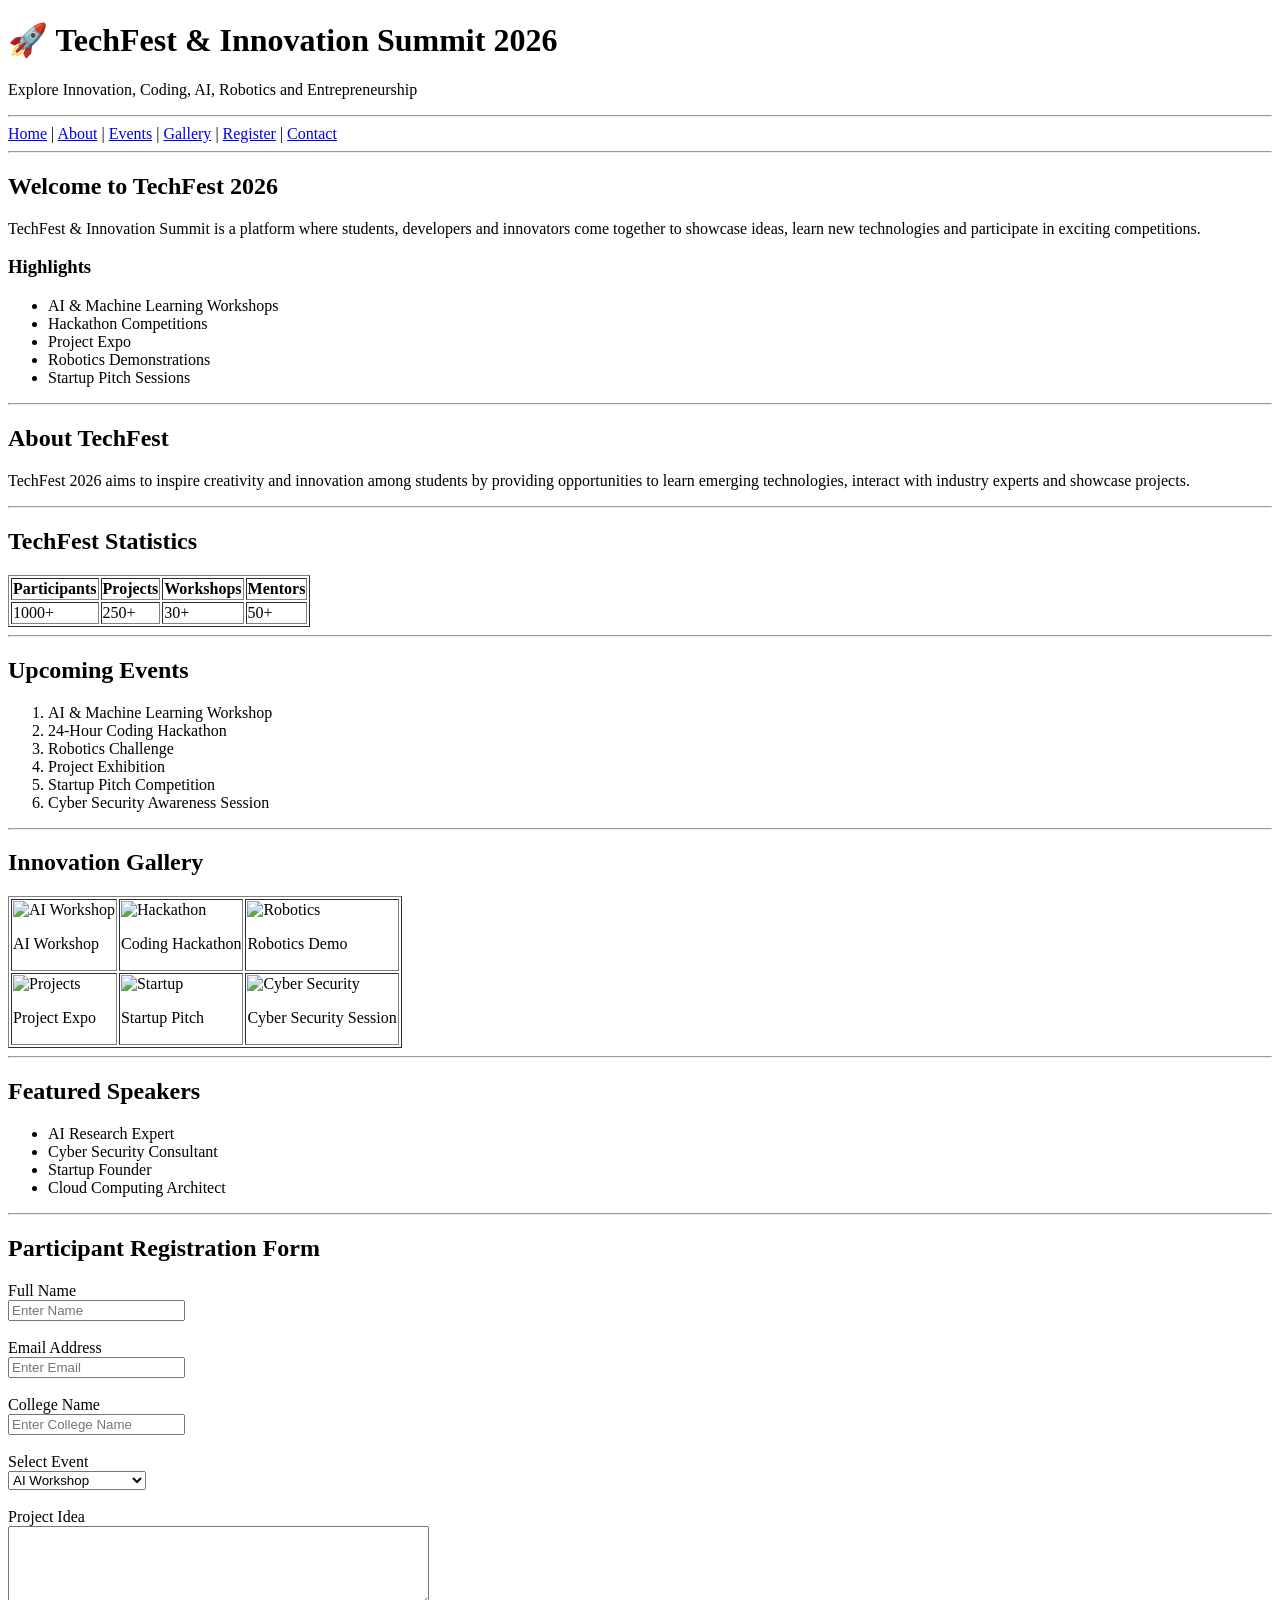
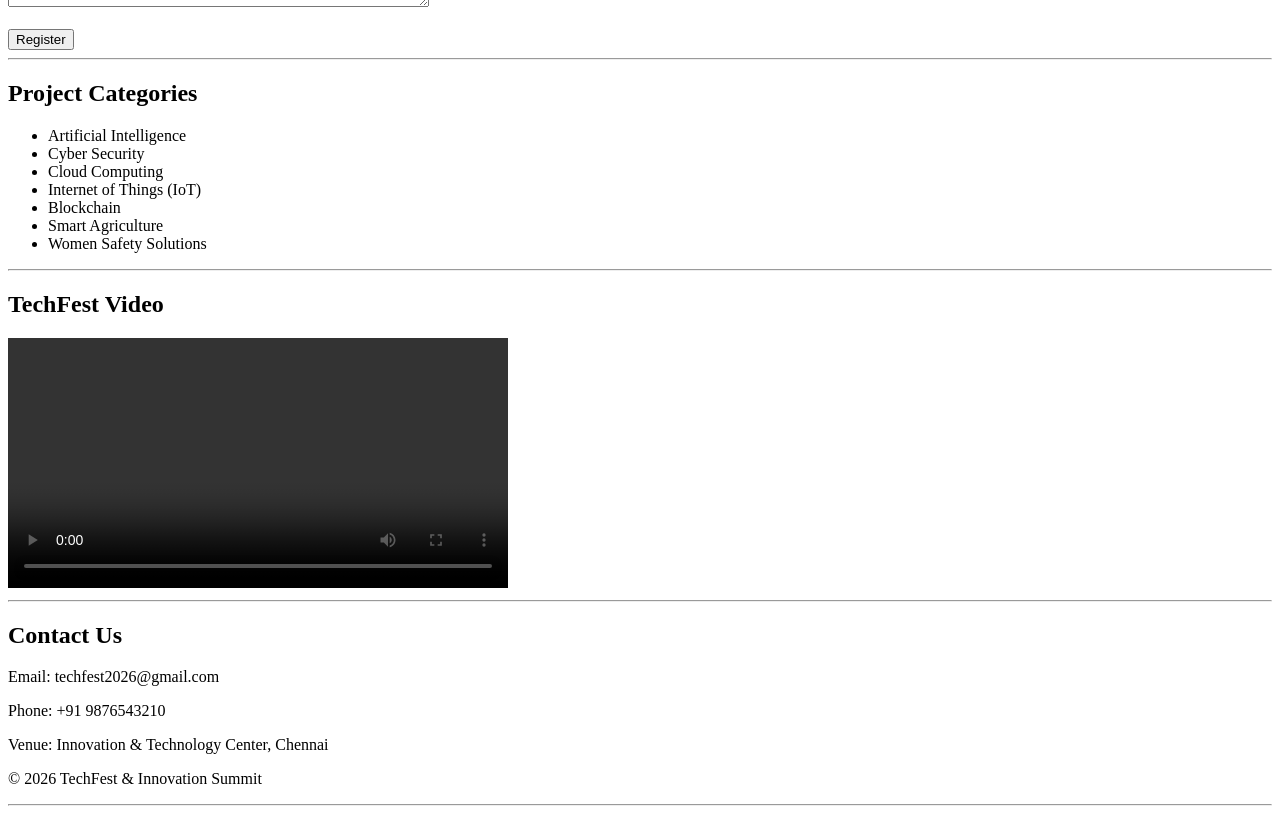
==== HTML/INDEX.html @ b272f9e3 "Add files via upload" ====
<!DOCTYPE html>
<html lang="en">

<head>
<meta charset="UTF-8">
<meta name="viewport" content="width=device-width, initial-scale=1.0">
<title>TechFest & Innovation Summit 2026</title>
</head>

<body>

<header>

<h1>🚀 TechFest & Innovation Summit 2026</h1>

<p>
Explore Innovation, Coding, AI, Robotics and Entrepreneurship
</p>

<hr>

<nav>

<a href="#home">Home</a> |

<a href="#about">About</a> |

<a href="#events">Events</a> |

<a href="#gallery">Gallery</a> |

<a href="#register">Register</a> |

<a href="#contact">Contact</a>

</nav>

<hr>

</header>

<main>

<section id="home">

<h2>Welcome to TechFest 2026</h2>

<p>
TechFest & Innovation Summit is a platform where students,
developers and innovators come together to showcase ideas,
learn new technologies and participate in exciting competitions.
</p>

<h3>Highlights</h3>

<ul>
<li>AI & Machine Learning Workshops</li>
<li>Hackathon Competitions</li>
<li>Project Expo</li>
<li>Robotics Demonstrations</li>
<li>Startup Pitch Sessions</li>
</ul>

</section>

<hr>

<section id="about">

<h2>About TechFest</h2>

<p>
TechFest 2026 aims to inspire creativity and innovation among
students by providing opportunities to learn emerging technologies,
interact with industry experts and showcase projects.
</p>

</section>

<hr>

<section>

<h2>TechFest Statistics</h2>

<table border="1">

<tr>
<th>Participants</th>
<th>Projects</th>
<th>Workshops</th>
<th>Mentors</th>
</tr>

<tr>
<td>1000+</td>
<td>250+</td>
<td>30+</td>
<td>50+</td>
</tr>

</table>

</section>

<hr>

<section id="events">

<h2>Upcoming Events</h2>

<ol>

<li>
AI & Machine Learning Workshop
</li>

<li>
24-Hour Coding Hackathon
</li>

<li>
Robotics Challenge
</li>

<li>
Project Exhibition
</li>

<li>
Startup Pitch Competition
</li>

<li>
Cyber Security Awareness Session
</li>

</ol>

</section>

<hr>

<section id="gallery">

<h2>Innovation Gallery</h2>

<table border="1">

<tr>

<td>
<img src="https://picsum.photos/200/120?1" alt="AI Workshop">
<p>AI Workshop</p>
</td>

<td>
<img src="https://picsum.photos/200/120?2" alt="Hackathon">
<p>Coding Hackathon</p>
</td>

<td>
<img src="https://picsum.photos/200/120?3" alt="Robotics">
<p>Robotics Demo</p>
</td>

</tr>

<tr>

<td>
<img src="https://picsum.photos/200/120?4" alt="Projects">
<p>Project Expo</p>
</td>

<td>
<img src="https://picsum.photos/200/120?5" alt="Startup">
<p>Startup Pitch</p>
</td>

<td>
<img src="https://picsum.photos/200/120?6" alt="Cyber Security">
<p>Cyber Security Session</p>
</td>

</tr>

</table>

</section>

<hr>

<section>

<h2>Featured Speakers</h2>

<ul>

<li>AI Research Expert</li>

<li>Cyber Security Consultant</li>

<li>Startup Founder</li>

<li>Cloud Computing Architect</li>

</ul>

</section>

<hr>

<section id="register">

<h2>Participant Registration Form</h2>

<form>

<label>Full Name</label>
<br>
<input type="text" placeholder="Enter Name" required>

<br><br>

<label>Email Address</label>
<br>
<input type="email" placeholder="Enter Email" required>

<br><br>

<label>College Name</label>
<br>
<input type="text" placeholder="Enter College Name">

<br><br>

<label>Select Event</label>
<br>

<select>

<option>AI Workshop</option>

<option>Hackathon</option>

<option>Robotics Challenge</option>

<option>Project Exhibition</option>

<option>Startup Pitch</option>

</select>

<br><br>

<label>Project Idea</label>
<br>

<textarea rows="5" cols="50"></textarea>

<br><br>

<input type="submit" value="Register">

</form>

</section>

<hr>

<section>

<h2>Project Categories</h2>

<ul>

<li>Artificial Intelligence</li>

<li>Cyber Security</li>

<li>Cloud Computing</li>

<li>Internet of Things (IoT)</li>

<li>Blockchain</li>

<li>Smart Agriculture</li>

<li>Women Safety Solutions</li>

</ul>

</section>

<hr>

<section>

<h2>TechFest Video</h2>

<video width="500" controls>

<source
src="https://www.w3schools.com/html/mov_bbb.mp4"
type="video/mp4">

Your browser does not support video.

</video>

</section>
<hr>

<footer id="contact">

<h2>Contact Us</h2>

<p>Email: techfest2026@gmail.com</p>

<p>Phone: +91 9876543210</p>

<p>Venue: Innovation & Technology Center, Chennai</p>

<p>
© 2026 TechFest & Innovation Summit
</p>

</footer>
<hr>

</body>
</html>
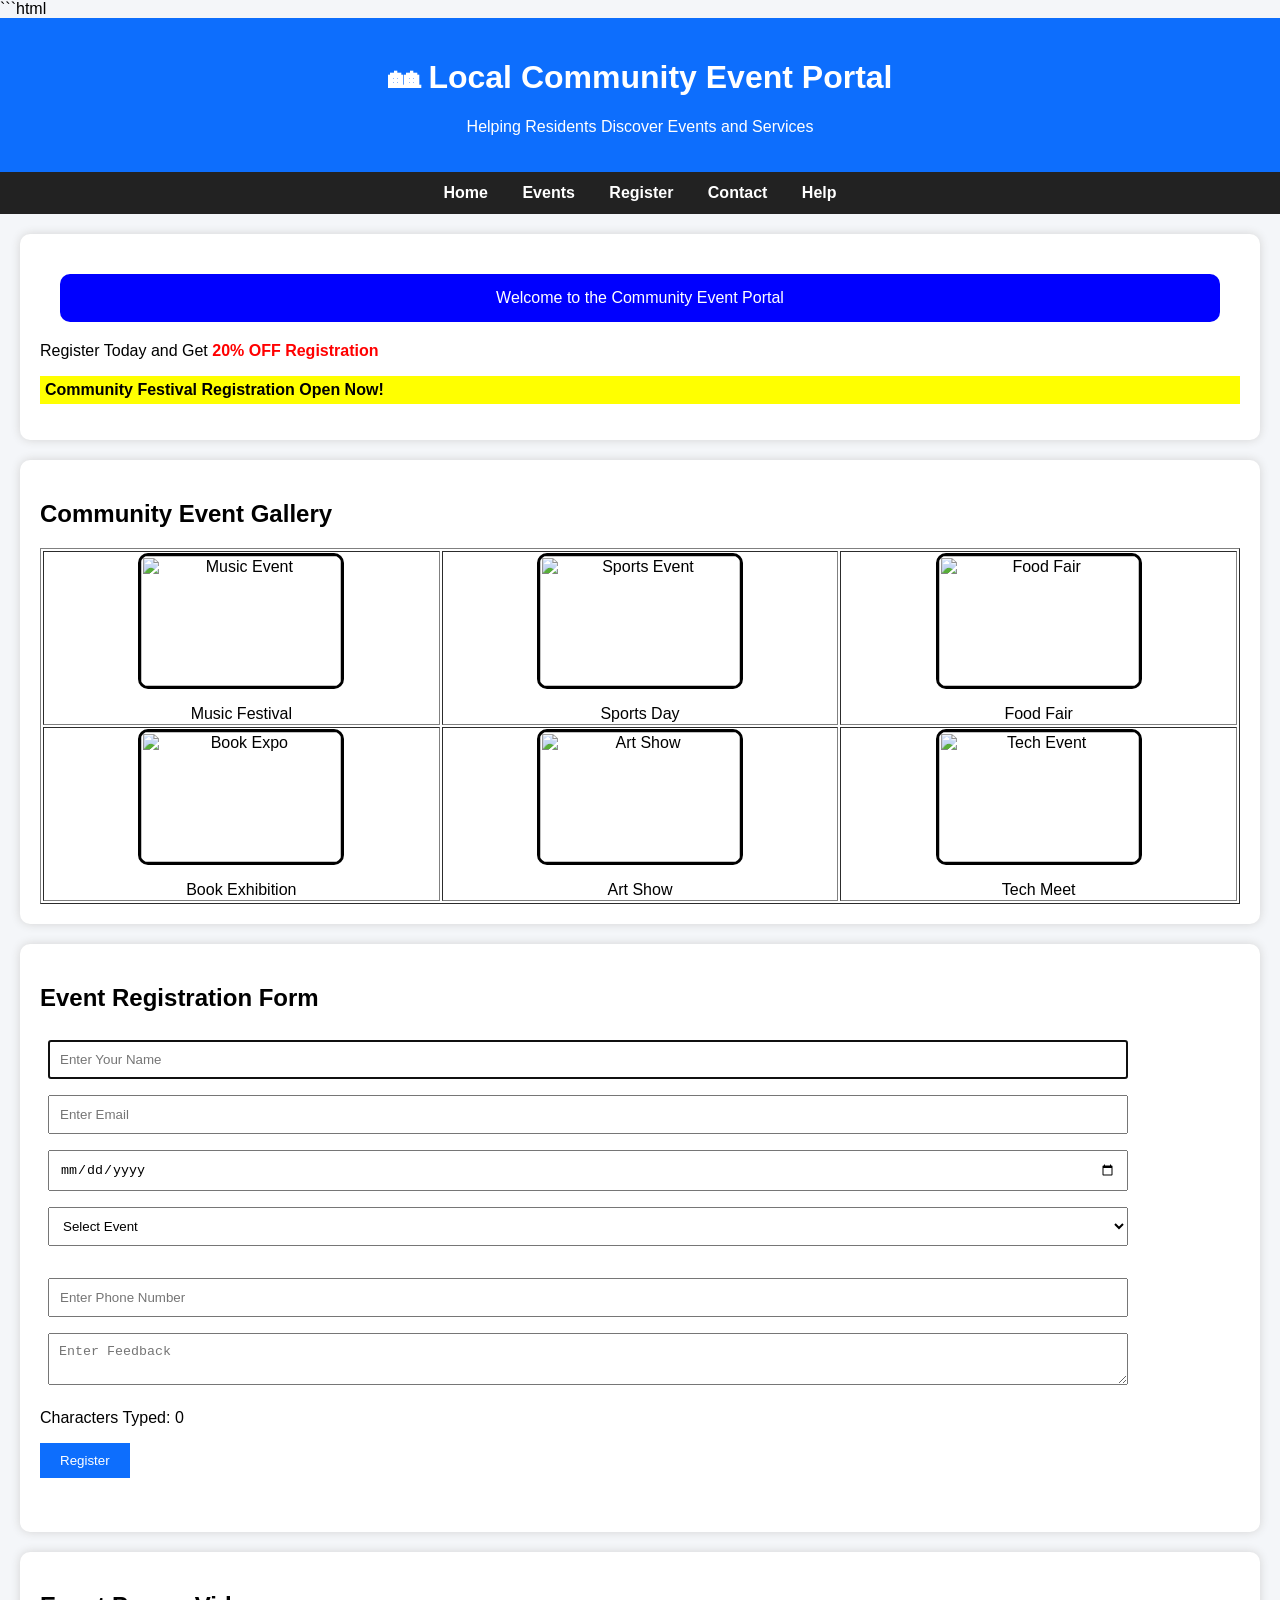
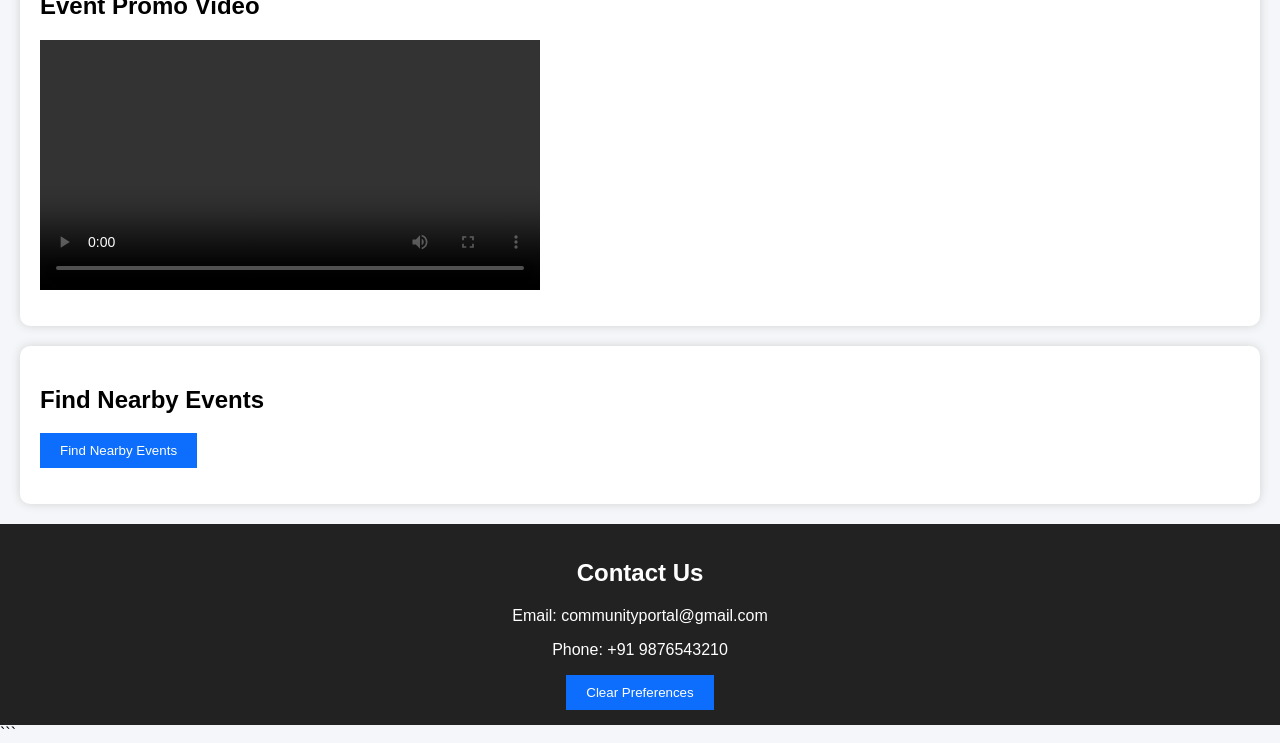
==== commit 9a64e4a2: "Add files via upload" ====
--- a/HTML/INDEX.html
+++ b/HTML/INDEX.html
@@ -1,333 +1,558 @@
+```html
 <!DOCTYPE html>
 <html lang="en">
 
 <head>
 <meta charset="UTF-8">
 <meta name="viewport" content="width=device-width, initial-scale=1.0">
-<title>TechFest & Innovation Summit 2026</title>
+
+<title>Local Community Event Portal</title>
+
+<style>
+
+body{
+font-family:Arial,sans-serif;
+margin:0;
+background:#f4f6f9;
+}
+
+header{
+background:#0d6efd;
+color:white;
+padding:20px;
+text-align:center;
+}
+
+nav{
+background:#222;
+padding:12px;
+text-align:center;
+}
+
+nav a{
+color:white;
+text-decoration:none;
+margin:15px;
+font-weight:bold;
+}
+
+nav a:hover{
+color:yellow;
+}
+
+#welcomeBanner{
+background:blue;
+color:white;
+padding:15px;
+text-align:center;
+margin:20px;
+border-radius:10px;
+}
+
+.highlight{
+background:yellow;
+padding:5px;
+font-weight:bold;
+}
+
+section{
+background:white;
+margin:20px;
+padding:20px;
+border-radius:10px;
+box-shadow:0 0 10px lightgray;
+}
+
+table{
+width:100%;
+text-align:center;
+}
+
+.event-img{
+width:200px;
+height:130px;
+border:3px solid black;
+border-radius:10px;
+cursor:pointer;
+}
+
+input,
+select,
+textarea{
+width:90%;
+padding:10px;
+margin:8px;
+}
+
+button{
+background:#0d6efd;
+color:white;
+border:none;
+padding:10px 20px;
+cursor:pointer;
+}
+
+button:hover{
+background:#084298;
+}
+
+footer{
+background:#222;
+color:white;
+text-align:center;
+padding:15px;
+}
+
+</style>
+
 </head>
 
 <body>
 
+<!-- Navigation -->
+
 <header>
 
-<h1>🚀 TechFest & Innovation Summit 2026</h1>
+<h1>🏘 Local Community Event Portal</h1>
 
 <p>
-Explore Innovation, Coding, AI, Robotics and Entrepreneurship
+Helping Residents Discover Events and Services
 </p>
 
-<hr>
+</header>
 
 <nav>
 
-<a href="#home">Home</a> |
-
-<a href="#about">About</a> |
-
-<a href="#events">Events</a> |
-
-<a href="#gallery">Gallery</a> |
-
-<a href="#register">Register</a> |
+<a href="#home">Home</a>
+
+<a href="#events">Events</a>
+
+<a href="#register">Register</a>
 
 <a href="#contact">Contact</a>
 
+<a href="help.html" target="_blank">Help</a>
+
 </nav>
 
-<hr>
-
-</header>
+<!-- Main -->
 
 <main>
 
 <section id="home">
 
-<h2>Welcome to TechFest 2026</h2>
+<div id="welcomeBanner">
+
+Welcome to the Community Event Portal
+
+</div>
 
 <p>
-TechFest & Innovation Summit is a platform where students,
-developers and innovators come together to showcase ideas,
-learn new technologies and participate in exciting competitions.
+
+Register Today and Get
+
+<span style="color:red;font-weight:bold;">
+
+20% OFF Registration
+
+</span>
+
 </p>
 
-<h3>Highlights</h3>
-
-<ul>
-<li>AI & Machine Learning Workshops</li>
-<li>Hackathon Competitions</li>
-<li>Project Expo</li>
-<li>Robotics Demonstrations</li>
-<li>Startup Pitch Sessions</li>
-</ul>
+<p class="highlight">
+
+Community Festival Registration Open Now!
+
+</p>
 
 </section>
 
-<hr>
-
-<section id="about">
-
-<h2>About TechFest</h2>
+<section id="events">
+
+<h2>Community Event Gallery</h2>
+
+<table border="1">
+
+<tr>
+
+<td>
+
+<img
+src="https://picsum.photos/200/130?1"
+alt="Music Event"
+title="Music Event"
+class="event-img"
+ondblclick="enlargeImage(this)">
+
+<p>Music Festival</p>
+
+</td>
+
+<td>
+
+<img
+src="https://picsum.photos/200/130?2"
+alt="Sports Event"
+title="Sports Event"
+class="event-img"
+ondblclick="enlargeImage(this)">
+
+<p>Sports Day</p>
+
+</td>
+
+<td>
+
+<img
+src="https://picsum.photos/200/130?3"
+alt="Food Fair"
+title="Food Fair"
+class="event-img"
+ondblclick="enlargeImage(this)">
+
+<p>Food Fair</p>
+
+</td>
+
+</tr>
+
+<tr>
+
+<td>
+
+<img
+src="https://picsum.photos/200/130?4"
+alt="Book Expo"
+title="Book Expo"
+class="event-img"
+ondblclick="enlargeImage(this)">
+
+<p>Book Exhibition</p>
+
+</td>
+
+<td>
+
+<img
+src="https://picsum.photos/200/130?5"
+alt="Art Show"
+title="Art Show"
+class="event-img"
+ondblclick="enlargeImage(this)">
+
+<p>Art Show</p>
+
+</td>
+
+<td>
+
+<img
+src="https://picsum.photos/200/130?6"
+alt="Tech Event"
+title="Tech Event"
+class="event-img"
+ondblclick="enlargeImage(this)">
+
+<p>Tech Meet</p>
+
+</td>
+
+</tr>
+
+</table>
+
+</section>
+
+<section id="register">
+
+<h2>Event Registration Form</h2>
+
+<form>
+
+<input
+type="text"
+id="name"
+placeholder="Enter Your Name"
+required
+autofocus>
+
+<input
+type="email"
+placeholder="Enter Email"
+required>
+
+<input
+type="date"
+required>
+
+<select
+id="eventType"
+onchange="showFee()">
+
+<option value="">Select Event</option>
+
+<option value="Music">Music Event</option>
+
+<option value="Sports">Sports Event</option>
+
+<option value="Tech">Tech Event</option>
+
+</select>
+
+<p id="fee"></p>
+
+<input
+type="text"
+id="phone"
+placeholder="Enter Phone Number"
+onblur="validatePhone()">
+
+<textarea
+id="feedback"
+placeholder="Enter Feedback"
+onkeyup="countCharacters()">
+</textarea>
 
 <p>
-TechFest 2026 aims to inspire creativity and innovation among
-students by providing opportunities to learn emerging technologies,
-interact with industry experts and showcase projects.
+
+Characters Typed:
+<span id="count">0</span>
+
 </p>
 
+<button
+type="button"
+onclick="submitForm()">
+
+Register
+
+</button>
+
+<br><br>
+
+<output id="result"></output>
+
+</form>
+
 </section>
 
-<hr>
-
 <section>
 
-<h2>TechFest Statistics</h2>
-
-<table border="1">
-
-<tr>
-<th>Participants</th>
-<th>Projects</th>
-<th>Workshops</th>
-<th>Mentors</th>
-</tr>
-
-<tr>
-<td>1000+</td>
-<td>250+</td>
-<td>30+</td>
-<td>50+</td>
-</tr>
-
-</table>
-
-</section>
-
-<hr>
-
-<section id="events">
-
-<h2>Upcoming Events</h2>
-
-<ol>
-
-<li>
-AI & Machine Learning Workshop
-</li>
-
-<li>
-24-Hour Coding Hackathon
-</li>
-
-<li>
-Robotics Challenge
-</li>
-
-<li>
-Project Exhibition
-</li>
-
-<li>
-Startup Pitch Competition
-</li>
-
-<li>
-Cyber Security Awareness Session
-</li>
-
-</ol>
-
-</section>
-
-<hr>
-
-<section id="gallery">
-
-<h2>Innovation Gallery</h2>
-
-<table border="1">
-
-<tr>
-
-<td>
-<img src="https://picsum.photos/200/120?1" alt="AI Workshop">
-<p>AI Workshop</p>
-</td>
-
-<td>
-<img src="https://picsum.photos/200/120?2" alt="Hackathon">
-<p>Coding Hackathon</p>
-</td>
-
-<td>
-<img src="https://picsum.photos/200/120?3" alt="Robotics">
-<p>Robotics Demo</p>
-</td>
-
-</tr>
-
-<tr>
-
-<td>
-<img src="https://picsum.photos/200/120?4" alt="Projects">
-<p>Project Expo</p>
-</td>
-
-<td>
-<img src="https://picsum.photos/200/120?5" alt="Startup">
-<p>Startup Pitch</p>
-</td>
-
-<td>
-<img src="https://picsum.photos/200/120?6" alt="Cyber Security">
-<p>Cyber Security Session</p>
-</td>
-
-</tr>
-
-</table>
-
-</section>
-
-<hr>
-
-<section>
-
-<h2>Featured Speakers</h2>
-
-<ul>
-
-<li>AI Research Expert</li>
-
-<li>Cyber Security Consultant</li>
-
-<li>Startup Founder</li>
-
-<li>Cloud Computing Architect</li>
-
-</ul>
-
-</section>
-
-<hr>
-
-<section id="register">
-
-<h2>Participant Registration Form</h2>
-
-<form>
-
-<label>Full Name</label>
-<br>
-<input type="text" placeholder="Enter Name" required>
-
-<br><br>
-
-<label>Email Address</label>
-<br>
-<input type="email" placeholder="Enter Email" required>
-
-<br><br>
-
-<label>College Name</label>
-<br>
-<input type="text" placeholder="Enter College Name">
-
-<br><br>
-
-<label>Select Event</label>
-<br>
-
-<select>
-
-<option>AI Workshop</option>
-
-<option>Hackathon</option>
-
-<option>Robotics Challenge</option>
-
-<option>Project Exhibition</option>
-
-<option>Startup Pitch</option>
-
-</select>
-
-<br><br>
-
-<label>Project Idea</label>
-<br>
-
-<textarea rows="5" cols="50"></textarea>
-
-<br><br>
-
-<input type="submit" value="Register">
-
-</form>
-
-</section>
-
-<hr>
-
-<section>
-
-<h2>Project Categories</h2>
-
-<ul>
-
-<li>Artificial Intelligence</li>
-
-<li>Cyber Security</li>
-
-<li>Cloud Computing</li>
-
-<li>Internet of Things (IoT)</li>
-
-<li>Blockchain</li>
-
-<li>Smart Agriculture</li>
-
-<li>Women Safety Solutions</li>
-
-</ul>
-
-</section>
-
-<hr>
-
-<section>
-
-<h2>TechFest Video</h2>
-
-<video width="500" controls>
+<h2>Event Promo Video</h2>
+
+<video
+width="500"
+controls
+oncanplay="videoReady()">
 
 <source
 src="https://www.w3schools.com/html/mov_bbb.mp4"
 type="video/mp4">
 
-Your browser does not support video.
-
 </video>
 
+<p id="videoMessage"></p>
+
 </section>
-<hr>
+
+<section>
+
+<h2>Find Nearby Events</h2>
+
+<button onclick="findLocation()">
+
+Find Nearby Events
+
+</button>
+
+<p id="location"></p>
+
+</section>
+
+</main>
+
+<!-- Footer -->
 
 <footer id="contact">
 
 <h2>Contact Us</h2>
 
-<p>Email: techfest2026@gmail.com</p>
+<p>Email: communityportal@gmail.com</p>
 
 <p>Phone: +91 9876543210</p>
 
-<p>Venue: Innovation & Technology Center, Chennai</p>
-
-<p>
-© 2026 TechFest & Innovation Summit
-</p>
+<button onclick="clearPreferences()">
+
+Clear Preferences
+
+</button>
 
 </footer>
-<hr>
+
+<script>
+
+console.log("Community Event Portal Loaded");
+
+/* Phone Validation */
+
+function validatePhone(){
+
+let phone=
+document.getElementById("phone").value;
+
+if(phone.length!=10){
+
+alert("Please Enter Valid 10 Digit Phone Number");
+
+}
+
+}
+
+/* Event Fee */
+
+function showFee(){
+
+let event=
+document.getElementById("eventType").value;
+
+let feeText="";
+
+if(event=="Music"){
+feeText="Fee : ₹200";
+}
+else if(event=="Sports"){
+feeText="Fee : ₹150";
+}
+else if(event=="Tech"){
+feeText="Fee : ₹300";
+}
+
+document.getElementById("fee").innerHTML=feeText;
+
+localStorage.setItem("preferredEvent",event);
+
+}
+
+/* Character Counter */
+
+function countCharacters(){
+
+let text=
+document.getElementById("feedback").value;
+
+document.getElementById("count").innerHTML=
+text.length;
+
+}
+
+/* Registration */
+
+function submitForm(){
+
+document.getElementById("result").value=
+"Registration Submitted Successfully";
+
+sessionStorage.setItem("registered","yes");
+
+alert("Registration Successful");
+
+}
+
+/* Image Double Click */
+
+function enlargeImage(img){
+
+img.style.width="300px";
+img.style.height="200px";
+
+}
+
+/* Video Event */
+
+function videoReady(){
+
+document.getElementById("videoMessage").innerHTML=
+"🎬 Video Ready To Play";
+
+}
+
+/* Load Saved Event */
+
+window.onload=function(){
+
+let savedEvent=
+localStorage.getItem("preferredEvent");
+
+if(savedEvent){
+
+document.getElementById("eventType").value=
+savedEvent;
+
+showFee();
+
+}
+
+}
+
+/* Clear Storage */
+
+function clearPreferences(){
+
+localStorage.clear();
+
+sessionStorage.clear();
+
+alert("Preferences Cleared");
+
+}
+
+/* Geolocation */
+
+function findLocation(){
+
+if(navigator.geolocation){
+
+navigator.geolocation.getCurrentPosition(
+
+function(position){
+
+document.getElementById("location").innerHTML=
+
+"Latitude : "
++ position.coords.latitude +
+
+"<br>Longitude : "
++ position.coords.longitude;
+
+},
+
+function(error){
+
+alert("Location Access Denied");
+
+},
+
+{
+enableHighAccuracy:true,
+timeout:5000
+}
+
+);
+
+}
+
+}
+
+/* Before Unload */
+
+window.onbeforeunload=function(){
+
+return "You may lose unsaved information.";
+
+}
+
+</script>
 
 </body>
-</html>+</html>
+```
